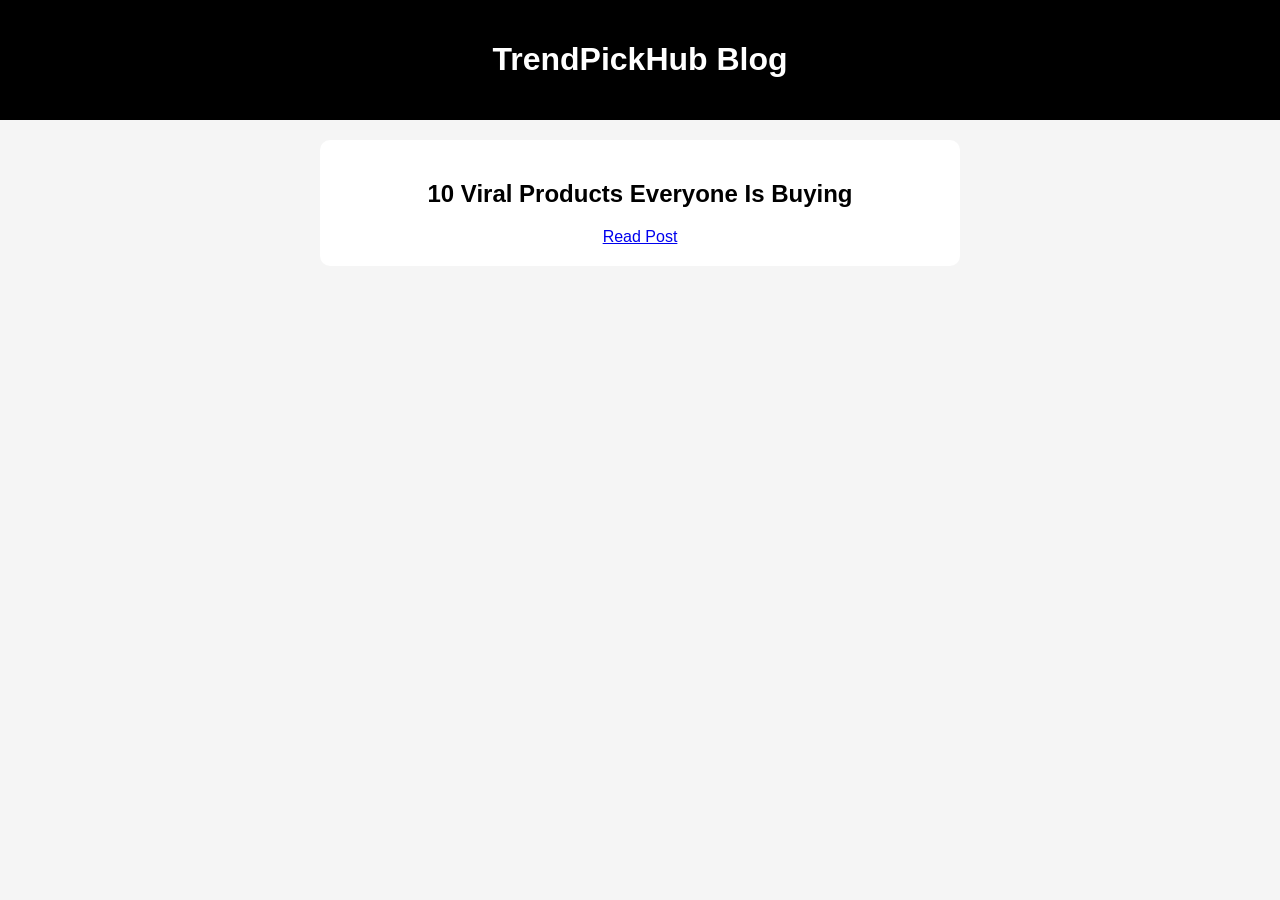
==== blog.html @ f3b4bdbb "Add files via upload" ====
<!DOCTYPE html>
<html>
<head>

<title>TrendPickHub Blog</title>

<link rel="stylesheet" href="style.css">

</head>

<body>

<header>

<h1>TrendPickHub Blog</h1>

</header>

<section>

<div class="post">

<h2>10 Viral Products Everyone Is Buying</h2>

<a href="#">Read Post</a>

</div>

</section>

</body>
</html>
---- style.css ----
body{

font-family:Arial;

margin:0;

background:#f5f5f5;

text-align:center;

}

header{

background:#000;

color:white;

padding:20px;

}

nav a{

color:white;

margin:10px;

text-decoration:none;

font-weight:bold;

}

.hero{

padding:80px;

}

.btn{

background:red;

color:white;

padding:12px 20px;

border-radius:8px;

text-decoration:none;

}

.post{

background:white;

padding:20px;

margin:20px auto;

max-width:600px;

border-radius:10px;

}
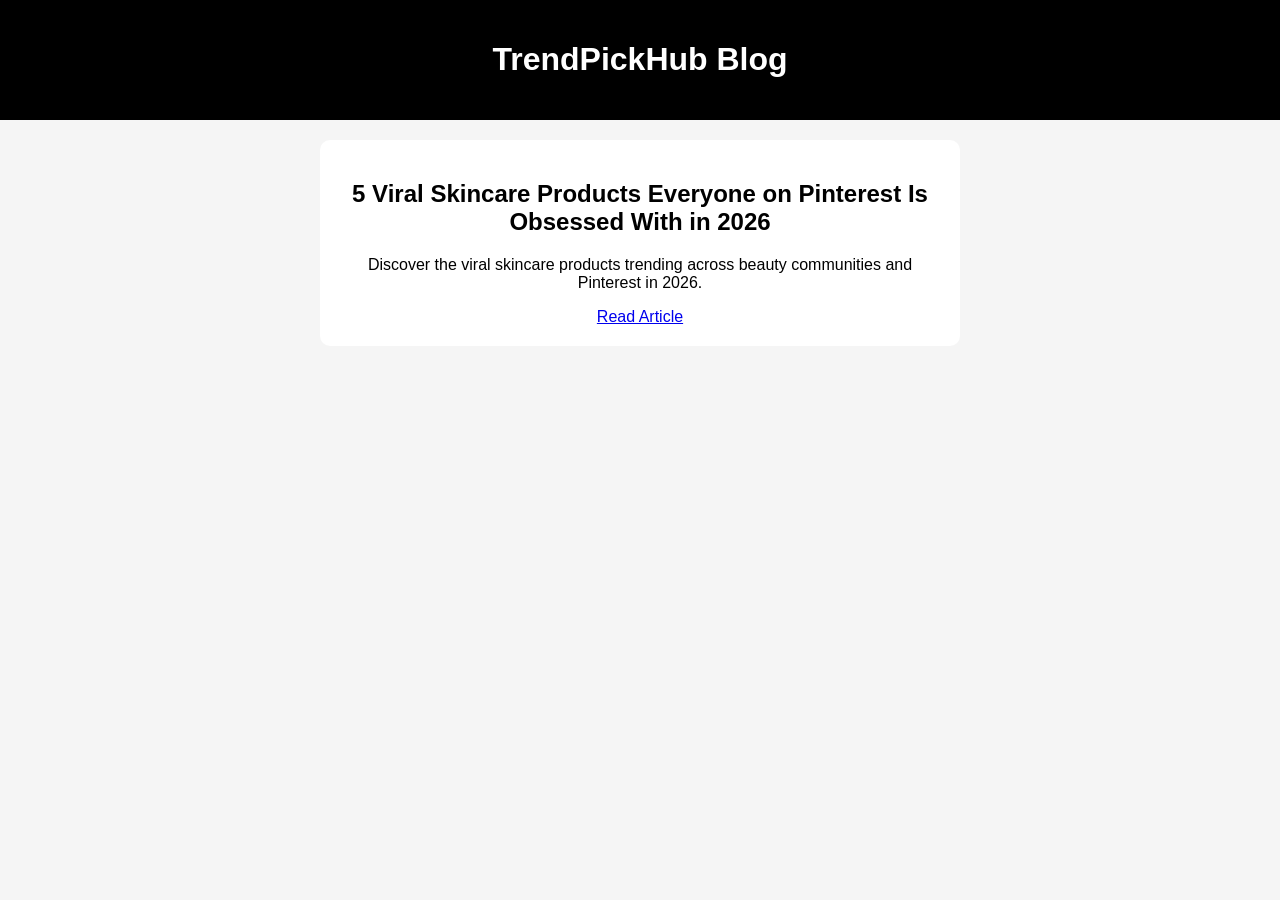
==== commit 0b7dc003: "Update blog.html" ====
--- a/blog.html
+++ b/blog.html
@@ -20,13 +20,15 @@
 
 <div class="post">
 
-<h2>10 Viral Products Everyone Is Buying</h2>
+<h2>5 Viral Skincare Products Everyone on Pinterest Is Obsessed With in 2026</h2>
 
-<a href="#">Read Post</a>
+<p>Discover the viral skincare products trending across beauty communities and Pinterest in 2026.</p>
+
+<a class="read-btn" href="skincare-products-2026.html">Read Article</a>
 
 </div>
 
 </section>
 
 </body>
-</html>+</html>
